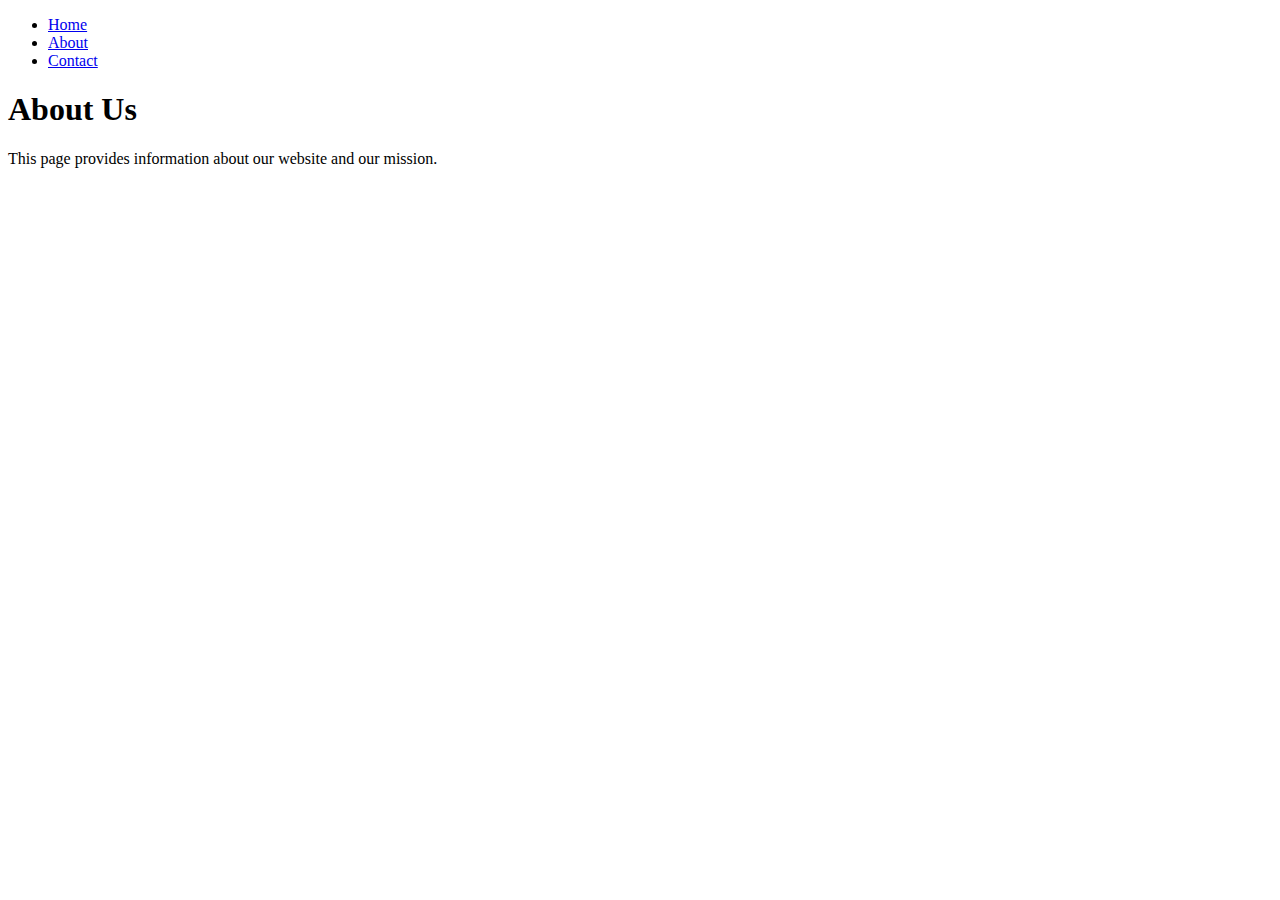
==== about.html @ a5fc982c "Create about.html" ====
<!DOCTYPE html>
<html lang="en">
<head>
    <meta charset="UTF-8">
    <meta name="viewport" content="width=device-width, initial-scale=1.0">
    <title>About</title>
    <link rel="stylesheet" href="style.css">
</head>
<body>
    <header>
        <nav>
            <ul>
                <li><a href="index.html">Home</a></li>
                <li><a href="about.html">About</a></li>
                <li><a href="contact.html">Contact</a></li>
            </ul>
        </nav>
    </header>
    <main>
        <h1>About Us</h1>
        <p>This page provides information about our website and our mission.</p>
    </main>
    <script src="script.js"></script>
</body>
</html>
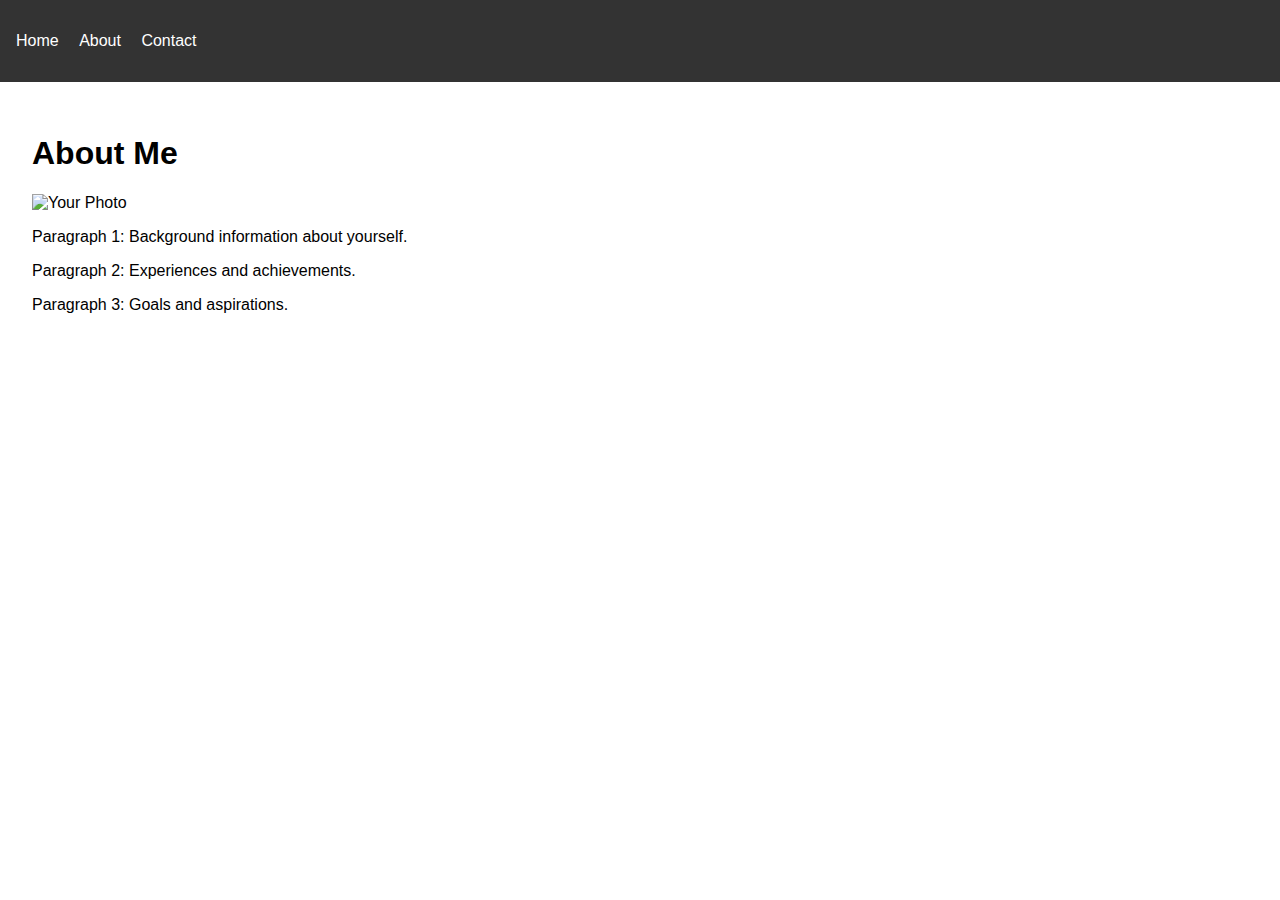
==== commit 873bbeff: "Update about.html" ====
--- a/about.html
+++ b/about.html
@@ -17,8 +17,15 @@
         </nav>
     </header>
     <main>
-        <h1>About Us</h1>
-        <p>This page provides information about our website and our mission.</p>
+        <h1>About Me</h1>
+        <div class="about-content">
+            <img src="images/your-photo.jpg" alt="Your Photo">
+            <div class="bio">
+                <p>Paragraph 1: Background information about yourself.</p>
+                <p>Paragraph 2: Experiences and achievements.</p>
+                <p>Paragraph 3: Goals and aspirations.</p>
+            </div>
+        </div>
     </main>
     <script src="script.js"></script>
 </body>
--- a/style.css
+++ b/style.css
@@ -0,0 +1,63 @@
+/* General Styles */
+body {
+    font-family: Arial, sans-serif;
+    margin: 0;
+    padding: 0;
+    box-sizing: border-box;
+}
+
+/* Header Styles */
+header {
+    background-color: #333;
+    color: #fff;
+    padding: 1rem;
+}
+
+nav ul {
+    list-style: none;
+    padding: 0;
+}
+
+nav ul li {
+    display: inline;
+    margin-right: 1rem;
+}
+
+nav ul li a {
+    color: #fff;
+    text-decoration: none;
+}
+
+/* Main Content Styles */
+main {
+    padding: 2rem;
+}
+
+h1 {
+    font-size: 2rem;
+}
+
+form {
+    display: flex;
+    flex-direction: column;
+}
+
+form label {
+    margin: 0.5rem 0 0.25rem;
+}
+
+form input, form textarea {
+    padding: 0.5rem;
+    margin-bottom: 1rem;
+    border: 1px solid #ccc;
+    border-radius: 4px;
+}
+
+form button {
+    padding: 0.75rem;
+    border: none;
+    border-radius: 4px;
+    background-color: #333;
+    color: #fff;
+    cursor: pointer;
+}
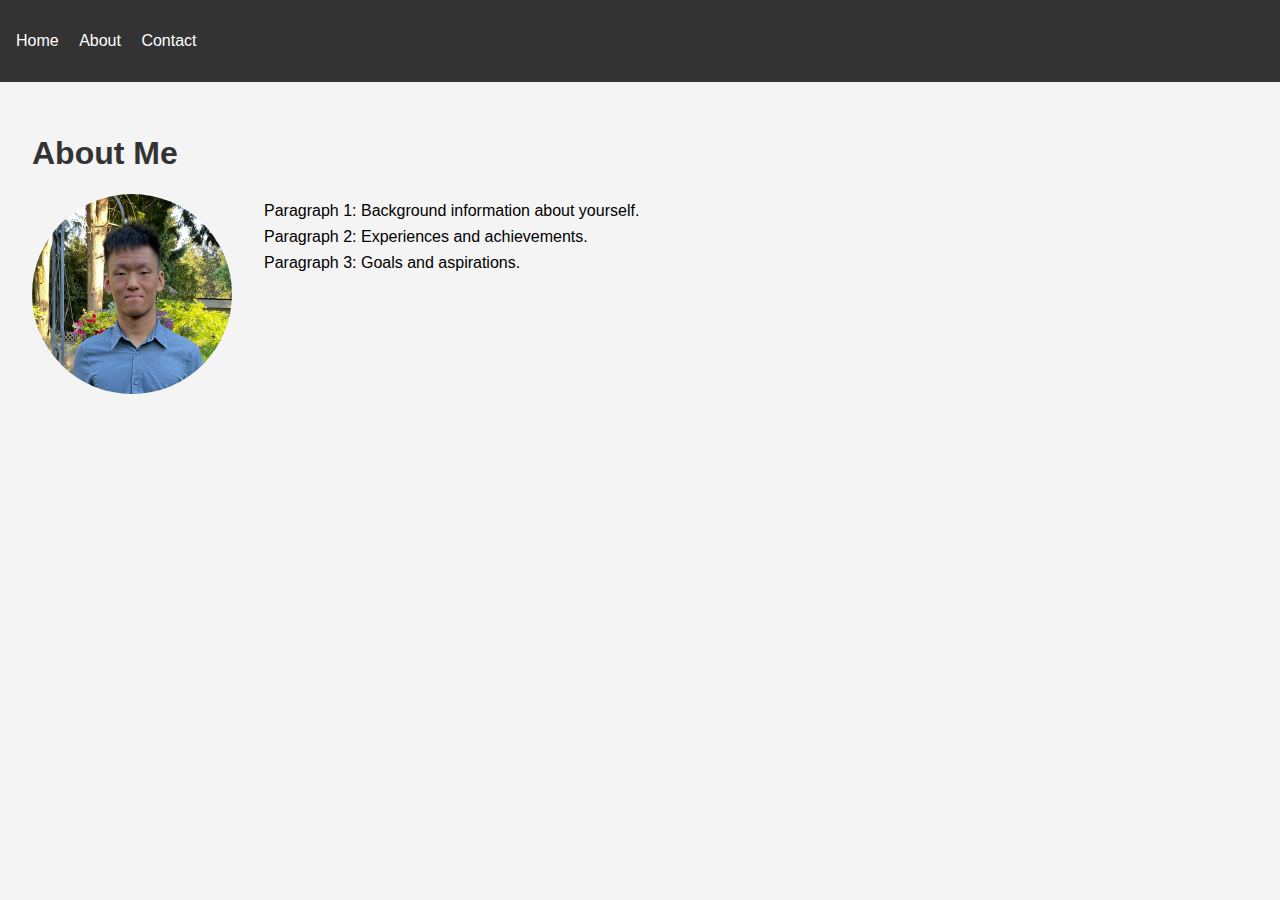
==== commit 1ed506cf: "Update about.html" ====
--- a/about.html
+++ b/about.html
@@ -19,7 +19,7 @@
     <main>
         <h1>About Me</h1>
         <div class="about-content">
-            <img src="images/your-photo.jpg" alt="Your Photo">
+            <img src="images/brennen.jpeg" alt="Photo">
             <div class="bio">
                 <p>Paragraph 1: Background information about yourself.</p>
                 <p>Paragraph 2: Experiences and achievements.</p>
--- a/style.css
+++ b/style.css
@@ -4,9 +4,9 @@
     margin: 0;
     padding: 0;
     box-sizing: border-box;
+    background-color: #f4f4f4;
 }
 
-/* Header Styles */
 header {
     background-color: #333;
     color: #fff;
@@ -28,15 +28,45 @@
     text-decoration: none;
 }
 
-/* Main Content Styles */
 main {
     padding: 2rem;
 }
 
 h1 {
     font-size: 2rem;
+    color: #333;
 }
 
+button {
+    padding: 0.75rem;
+    border: none;
+    border-radius: 4px;
+    background-color: #333;
+    color: #fff;
+    cursor: pointer;
+}
+
+button:hover {
+    background-color: #555;
+}
+
+/* About Page Styles */
+.about-content {
+    display: flex;
+    align-items: flex-start;
+}
+
+.about-content img {
+    max-width: 200px;
+    margin-right: 2rem;
+    border-radius: 50%;
+}
+
+.bio p {
+    margin: 0.5rem 0;
+}
+
+/* Contact Form Styles */
 form {
     display: flex;
     flex-direction: column;
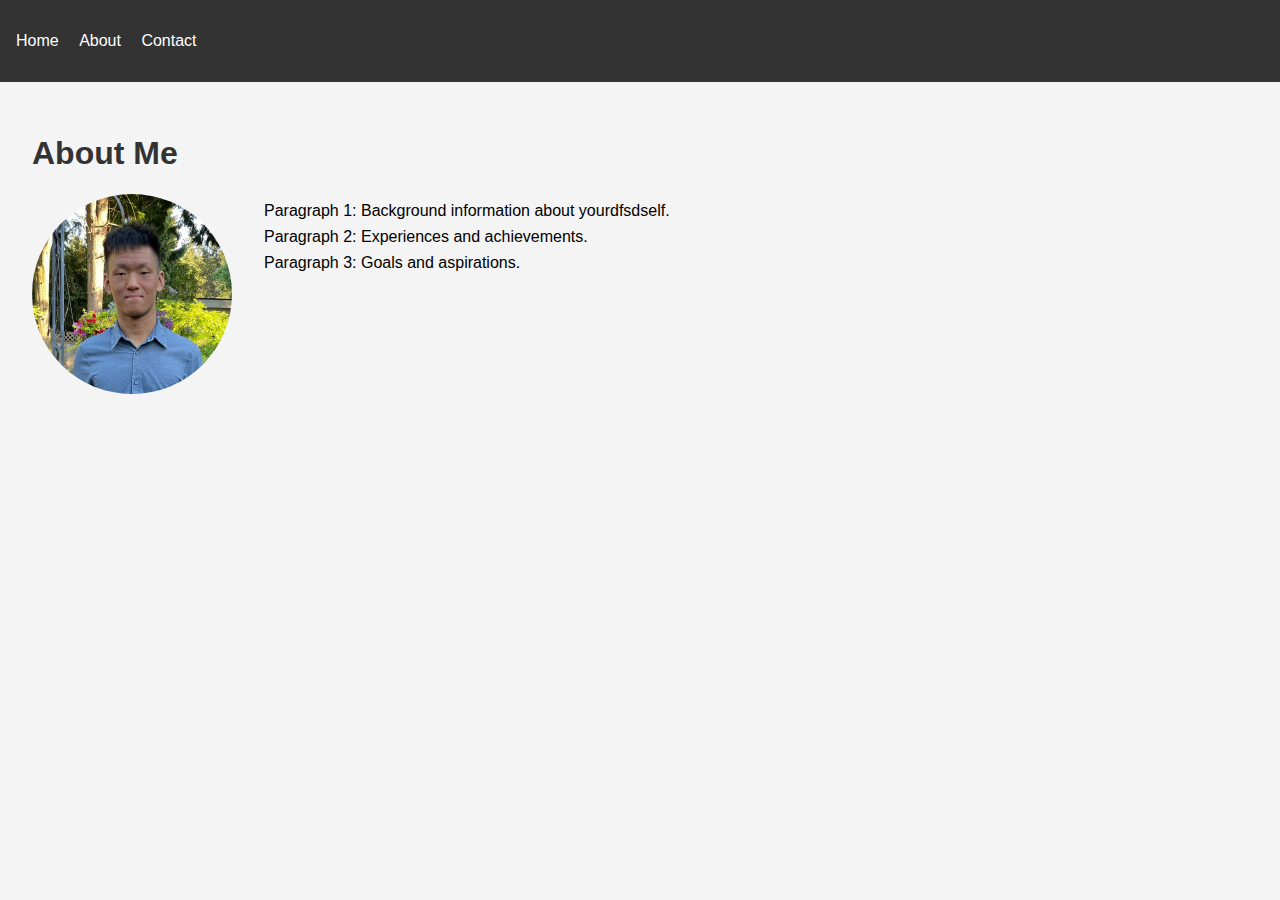
==== commit d25f8b66: "Update about.html" ====
--- a/about.html
+++ b/about.html
@@ -21,7 +21,7 @@
         <div class="about-content">
             <img src="images/brennen.jpeg" alt="Photo">
             <div class="bio">
-                <p>Paragraph 1: Background information about yourself.</p>
+                <p>Paragraph 1: Background information about yourdfsdself.</p>
                 <p>Paragraph 2: Experiences and achievements.</p>
                 <p>Paragraph 3: Goals and aspirations.</p>
             </div>
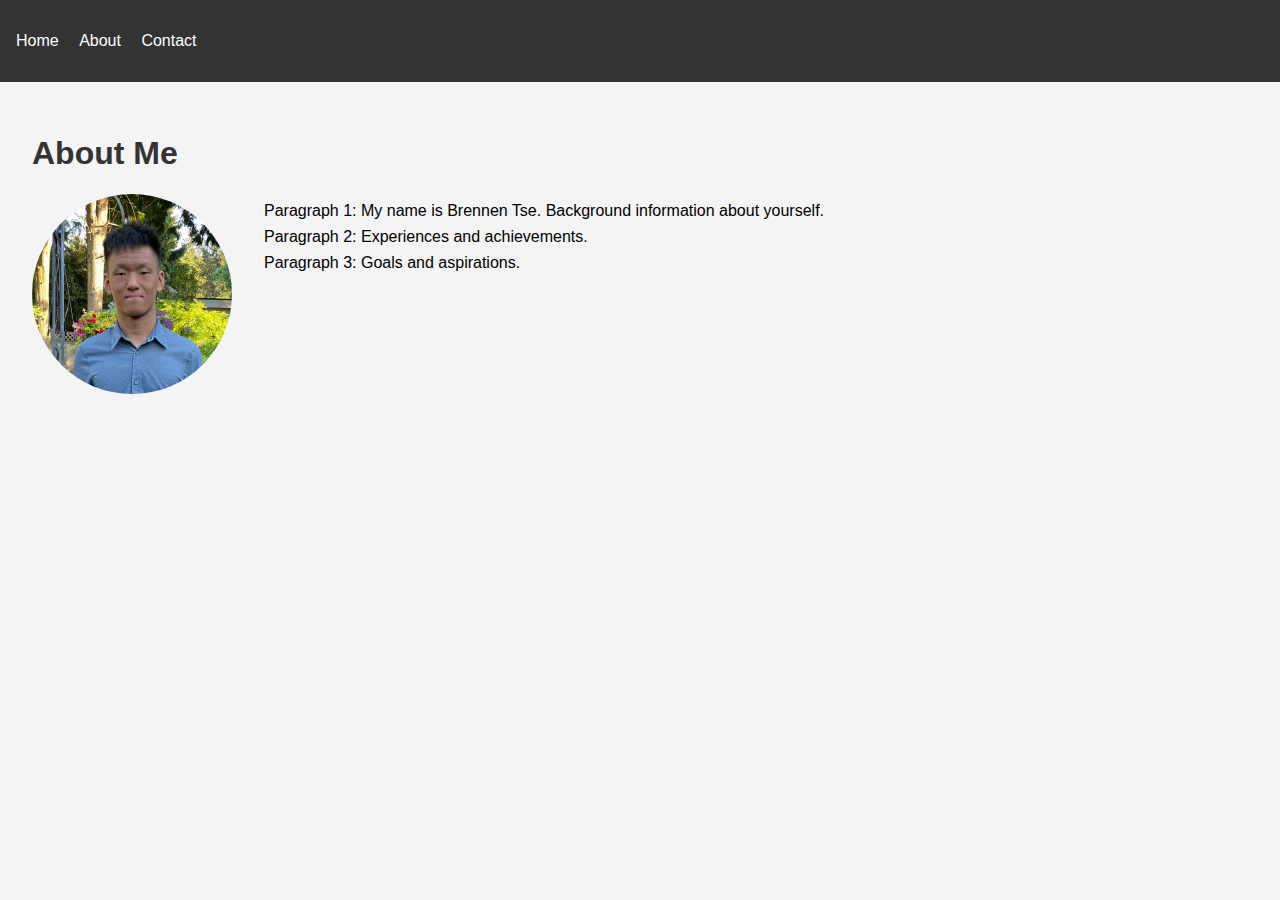
==== commit 1f01e27d: "Update about.html" ====
--- a/about.html
+++ b/about.html
@@ -1,14 +1,17 @@
 <!DOCTYPE html>
 <html lang="en">
 <head>
+    <!-- Meta tags for character encoding and responsive design -->
     <meta charset="UTF-8">
     <meta name="viewport" content="width=device-width, initial-scale=1.0">
     <title>About</title>
+    <!-- Link to external CSS stylesheet -->
     <link rel="stylesheet" href="style.css">
 </head>
 <body>
     <header>
         <nav>
+            <!-- Navigation menu -->
             <ul>
                 <li><a href="index.html">Home</a></li>
                 <li><a href="about.html">About</a></li>
@@ -17,16 +20,20 @@
         </nav>
     </header>
     <main>
+        <!-- Main content of the About page -->
         <h1>About Me</h1>
         <div class="about-content">
+            <!-- Image with a placeholder path, remember to replace with the correct image path -->
             <img src="images/brennen.jpeg" alt="Photo">
             <div class="bio">
-                <p>Paragraph 1: Background information about yourdfsdself.</p>
+                <!-- Biographical content, replace with your actual text -->
+                <p>Paragraph 1: My name is Brennen Tse. Background information about yourself.</p>
                 <p>Paragraph 2: Experiences and achievements.</p>
                 <p>Paragraph 3: Goals and aspirations.</p>
             </div>
         </div>
     </main>
+    <!-- Link to external JavaScript file -->
     <script src="script.js"></script>
 </body>
 </html>
--- a/style.css
+++ b/style.css
@@ -50,6 +50,15 @@
     background-color: #555;
 }
 
+a {
+    color: #0073b1; /* LinkedIn's color */
+    text-decoration: none;
+}
+
+a:hover {
+    text-decoration: underline;
+}
+
 /* About Page Styles */
 .about-content {
     display: flex;
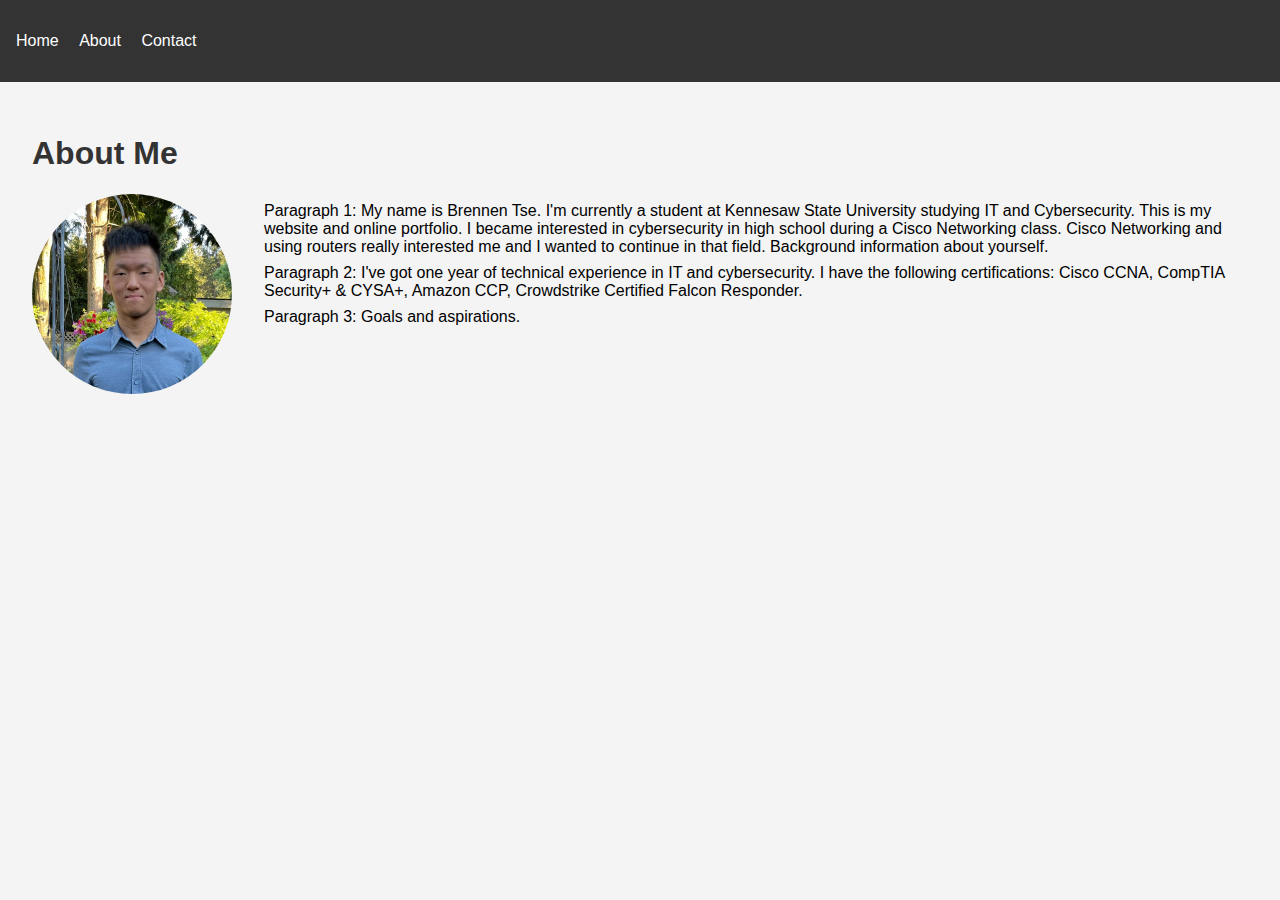
==== commit 3db57743: "Update about.html" ====
--- a/about.html
+++ b/about.html
@@ -1,17 +1,17 @@
 <!DOCTYPE html>
 <html lang="en">
 <head>
-    <!-- Meta tags for character encoding and responsive design -->
+    <!-- Character encoding and design tags -->
     <meta charset="UTF-8">
     <meta name="viewport" content="width=device-width, initial-scale=1.0">
     <title>About</title>
-    <!-- Link to external CSS stylesheet -->
+    <!-- Link to CSS doc -->
     <link rel="stylesheet" href="style.css">
 </head>
 <body>
     <header>
         <nav>
-            <!-- Navigation menu -->
+            <!-- Navigation/Website Structure menu -->
             <ul>
                 <li><a href="index.html">Home</a></li>
                 <li><a href="about.html">About</a></li>
@@ -20,15 +20,17 @@
         </nav>
     </header>
     <main>
-        <!-- Main content of the About page -->
+        <!-- About Page -->
         <h1>About Me</h1>
         <div class="about-content">
-            <!-- Image with a placeholder path, remember to replace with the correct image path -->
+            <!-- Path pointing to my photo -->
             <img src="images/brennen.jpeg" alt="Photo">
             <div class="bio">
-                <!-- Biographical content, replace with your actual text -->
-                <p>Paragraph 1: My name is Brennen Tse. Background information about yourself.</p>
-                <p>Paragraph 2: Experiences and achievements.</p>
+                <!-- My Biography-->
+                <p>Paragraph 1: My name is Brennen Tse. I'm currently a student at Kennesaw State University studying IT and Cybersecurity. This is my website and online portfolio. I became interested in cybersecurity in high school during a Cisco Networking class.
+                    Cisco Networking and using routers really interested me and I wanted to continue in that field. 
+                    Background information about yourself.</p>
+                <p>Paragraph 2: I've got one year of technical experience in IT and cybersecurity. I have the following certifications: Cisco CCNA, CompTIA Security+ & CYSA+, Amazon CCP, Crowdstrike Certified Falcon Responder. </p>
                 <p>Paragraph 3: Goals and aspirations.</p>
             </div>
         </div>
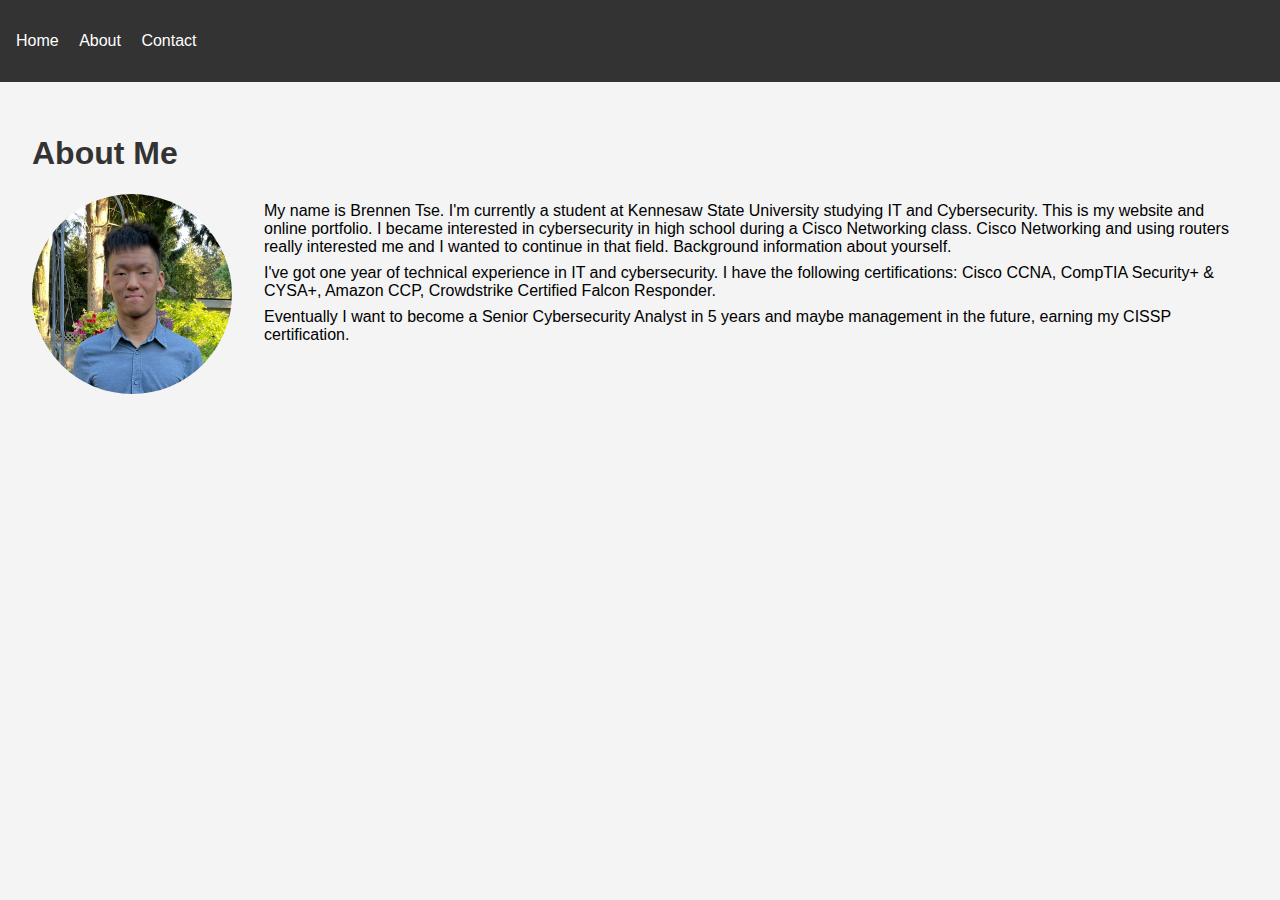
==== commit 12635660: "Update about.html" ====
--- a/about.html
+++ b/about.html
@@ -27,11 +27,11 @@
             <img src="images/brennen.jpeg" alt="Photo">
             <div class="bio">
                 <!-- My Biography-->
-                <p>Paragraph 1: My name is Brennen Tse. I'm currently a student at Kennesaw State University studying IT and Cybersecurity. This is my website and online portfolio. I became interested in cybersecurity in high school during a Cisco Networking class.
+                <p>My name is Brennen Tse. I'm currently a student at Kennesaw State University studying IT and Cybersecurity. This is my website and online portfolio. I became interested in cybersecurity in high school during a Cisco Networking class.
                     Cisco Networking and using routers really interested me and I wanted to continue in that field. 
                     Background information about yourself.</p>
-                <p>Paragraph 2: I've got one year of technical experience in IT and cybersecurity. I have the following certifications: Cisco CCNA, CompTIA Security+ & CYSA+, Amazon CCP, Crowdstrike Certified Falcon Responder. </p>
-                <p>Paragraph 3: Goals and aspirations.</p>
+                <p>I've got one year of technical experience in IT and cybersecurity. I have the following certifications: Cisco CCNA, CompTIA Security+ & CYSA+, Amazon CCP, Crowdstrike Certified Falcon Responder. </p>
+                <p>Eventually I want to become a Senior Cybersecurity Analyst in 5 years and maybe management in the future, earning my CISSP certification.</p>
             </div>
         </div>
     </main>
